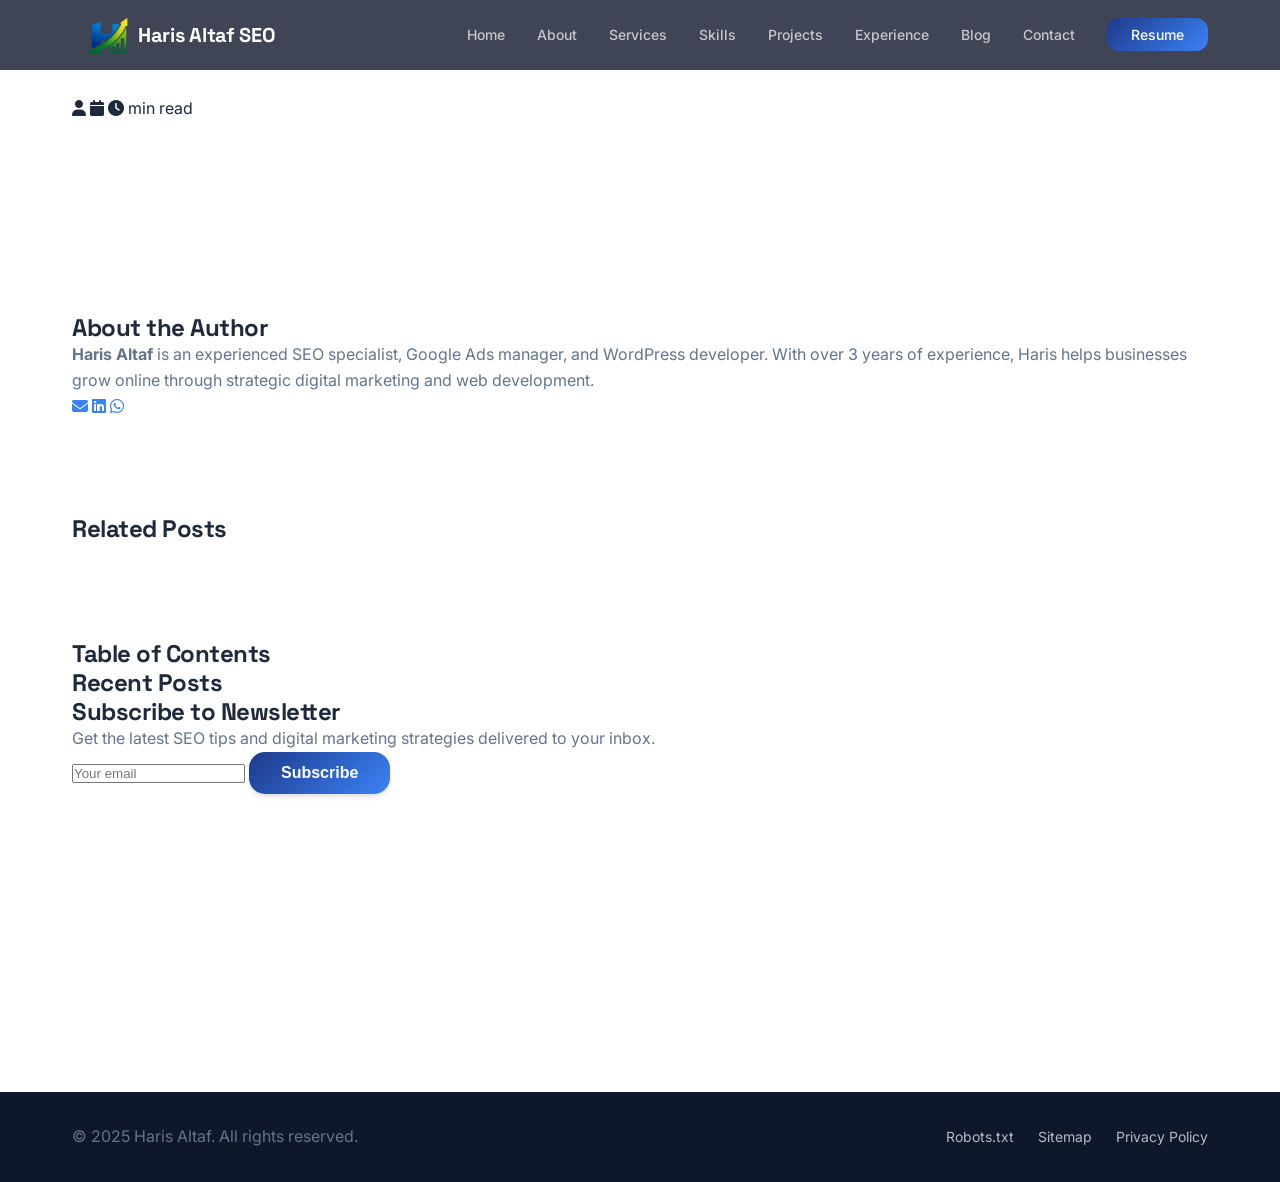
==== blog-post.html @ 04311f89 "Add individual blog post template page" ====
<!DOCTYPE html>
<html lang="en">
<head>
    <meta charset="UTF-8">
    <meta name="viewport" content="width=device-width, initial-scale=1.0">
    
    <!-- SEO Meta Tags (will be updated via JavaScript) -->
    <meta name="description" content="Read the latest blog post about SEO, WordPress, and digital marketing">
    <meta name="keywords" content="SEO, Digital Marketing, WordPress">
    <meta name="author" content="Haris Altaf">
    <meta name="theme-color" content="#0f172a">
    
    <!-- Open Graph -->
    <meta property="og:type" content="article">
    <meta property="og:title" content="Blog Post - Haris Altaf SEO">
    <meta property="og:description" content="Read the latest blog post">
    <meta property="og:url" id="ogUrl" content="">
    <meta property="og:image" id="ogImage" content="">
    
    <!-- Article specific -->
    <meta property="article:author" content="Haris Altaf">
    <meta property="article:published_time" id="publishedTime" content="">
    
    <title>Blog Post - Haris Altaf</title>
    
    <!-- Fonts -->
    <link rel="preconnect" href="https://fonts.googleapis.com">
    <link rel="preconnect" href="https://fonts.gstatic.com" crossorigin>
    <link href="https://fonts.googleapis.com/css2?family=Inter:wght@400;500;600;700;800&family=Space+Grotesk:wght@600;700&display=swap" rel="stylesheet">
    
    <!-- Font Awesome -->
    <link rel="stylesheet" href="https://cdnjs.cloudflare.com/ajax/libs/font-awesome/6.4.0/css/all.min.css">
    
    <!-- Main CSS -->
    <link rel="stylesheet" href="styles.css">
    
    <!-- Favicon -->
    <link rel="icon" type="image/png" href="logo (2).png">
</head>

<body>

<!-- Navigation -->
<nav class="navbar">
    <div class="nav-container">
        <div class="nav-logo">
            <a href="index.html" class="logo-link">
                <img src="logo (2).png" alt="Haris Altaf SEO Logo" class="site-logo">
                <span class="logo-text">Haris Altaf SEO</span>
            </a>
        </div>
        
        <ul class="nav-menu">
            <li class="nav-item"><a href="index.html#home" class="nav-link">Home</a></li>
            <li class="nav-item"><a href="index.html#about" class="nav-link">About</a></li>
            <li class="nav-item"><a href="index.html#services" class="nav-link">Services</a></li>
            <li class="nav-item"><a href="index.html#skills" class="nav-link">Skills</a></li>
            <li class="nav-item"><a href="index.html#projects" class="nav-link">Projects</a></li>
            <li class="nav-item"><a href="index.html#experience" class="nav-link">Experience</a></li>
            <li class="nav-item"><a href="blog.html" class="nav-link">Blog</a></li>
            <li class="nav-item"><a href="index.html#contact" class="nav-link">Contact</a></li>
            <li class="nav-item">
                <a href="Resume A4.jpg" class="nav-link nav-link-resume" download>Resume</a>
            </li>
        </ul>
        
        <div class="hamburger">
            <span></span>
            <span></span>
            <span></span>
        </div>
    </div>
</nav>

<!-- Blog Post Header -->
<section class="blog-post-header" id="postHeader">
    <div class="container">
        <div class="post-header-content">
            <div class="post-category" id="postCategory"></div>
            <h1 id="postTitle"></h1>
            <div class="post-meta">
                <span class="post-author">
                    <i class="fas fa-user"></i>
                    <span id="postAuthor"></span>
                </span>
                <span class="post-date">
                    <i class="fas fa-calendar"></i>
                    <span id="postDate"></span>
                </span>
                <span class="post-time">
                    <i class="fas fa-clock"></i>
                    <span id="postReadTime"></span> min read
                </span>
            </div>
        </div>
    </div>
</section>

<!-- Blog Post Content -->
<section class="blog-post-section">
    <div class="container">
        <div class="blog-post-wrapper">
            <!-- Main Content -->
            <article class="blog-post-content">
                <!-- Featured Image -->
                <div class="post-featured-image" id="postFeaturedImage"></div>
                
                <!-- Post Body -->
                <div class="post-body" id="postBody"></div>
                
                <!-- Post Tags -->
                <div class="post-tags" id="postTags"></div>
                
                <!-- Author Bio -->
                <div class="author-bio">
                    <h3>About the Author</h3>
                    <p><strong>Haris Altaf</strong> is an experienced SEO specialist, Google Ads manager, and WordPress developer. With over 3 years of experience, Haris helps businesses grow online through strategic digital marketing and web development.</p>
                    <div class="author-socials">
                        <a href="mailto:harisaltaf123450@gmail.com" class="social-link">
                            <i class="fas fa-envelope"></i>
                        </a>
                        <a href="https://www.linkedin.com/in/haris-altaf-6ab472381/" target="_blank" rel="noopener noreferrer" class="social-link">
                            <i class="fab fa-linkedin"></i>
                        </a>
                        <a href="https://wa.me/923715428582" target="_blank" rel="noopener noreferrer" class="social-link">
                            <i class="fab fa-whatsapp"></i>
                        </a>
                    </div>
                </div>
                
                <!-- Related Posts -->
                <section class="related-posts">
                    <h3>Related Posts</h3>
                    <div class="related-posts-grid" id="relatedPosts"></div>
                </section>
            </article>
            
            <!-- Sidebar -->
            <aside class="blog-post-sidebar">
                <!-- Table of Contents -->
                <div class="sidebar-widget toc-widget">
                    <h3>Table of Contents</h3>
                    <div class="toc-list" id="tableOfContents"></div>
                </div>
                
                <!-- Recent Posts -->
                <div class="sidebar-widget recent-widget">
                    <h3>Recent Posts</h3>
                    <ul class="recent-posts" id="recentPosts"></ul>
                </div>
                
                <!-- Newsletter Signup -->
                <div class="sidebar-widget newsletter-widget">
                    <h3>Subscribe to Newsletter</h3>
                    <form id="newsletterForm" class="newsletter-form">
                        <p>Get the latest SEO tips and digital marketing strategies delivered to your inbox.</p>
                        <input type="email" placeholder="Your email" required>
                        <button type="submit" class="btn btn-primary">Subscribe</button>
                    </form>
                </div>
            </aside>
        </div>
    </div>
</section>

<!-- Navigation to other posts -->
<section class="post-navigation">
    <div class="container">
        <div class="nav-posts" id="postNavigation"></div>
    </div>
</section>

<!-- Footer -->
<footer class="footer">
    <div class="container">
        <div class="footer-content">
            <p>&copy; 2025 Haris Altaf. All rights reserved.</p>
            <div class="footer-links">
                <a href="robots.txt">Robots.txt</a>
                <a href="sitemap.xml">Sitemap</a>
                <a href="#">Privacy Policy</a>
            </div>
        </div>
    </div>
</footer>

<!-- Blog Posts Data and Scripts -->
<script src="blog-posts.js"></script>
<script src="blog-post-script.js"></script>
<script src="script.js"></script>

</body>
</html>
---- styles.css ----
/* =====================================================
   ROOT CSS VARIABLES
   ===================================================== */

:root {
    --primary-dark: #0f172a;
    --primary-blue: #1e3a8a;
    --secondary-blue: #3b82f6;
    --accent-blue: #60a5fa;
    --light-bg: #f8fafc;
    --light-gray: #e2e8f0;
    --border-color: #cbd5e1;
    --text-dark: #1e293b;
    --text-light: #64748b;
    --white: #ffffff;
    
    --gradient-primary: linear-gradient(135deg, #1e3a8a 0%, #3b82f6 100%);
    --gradient-dark: linear-gradient(135deg, #0f172a 0%, #1e3a8a 100%);
    
    --font-primary: 'Inter', sans-serif;
    --font-heading: 'Space Grotesk', sans-serif;
    
    --shadow-sm: 0 1px 2px 0 rgba(0, 0, 0, 0.05);
    --shadow-md: 0 4px 6px -1px rgba(0, 0, 0, 0.1), 0 2px 4px -1px rgba(0, 0, 0, 0.06);
    --shadow-lg: 0 10px 15px -3px rgba(0, 0, 0, 0.1), 0 4px 6px -2px rgba(0, 0, 0, 0.05);
    --shadow-xl: 0 20px 25px -5px rgba(0, 0, 0, 0.1), 0 10px 10px -5px rgba(0, 0, 0, 0.04);
    
    --transition: all 0.3s cubic-bezier(0.4, 0, 0.2, 1);
}

/* =====================================================
   GLOBAL STYLES
   ===================================================== */


/* Logo main container */
.nav-logo {
    display: flex;
    align-items: center;
    height: 100%;
}

/* Logo + Text */
.logo-link {
    display: inline-flex;
    align-items: center;
    gap: 10px;
    text-decoration: none;
    height: 56px;
    padding: 0 14px;
}

/* Logo image */
.site-logo {
    width: 42px;
    height: 42px;
    object-fit: contain;
    display: block;
    flex-shrink: 0;
}

/* Logo text */
.logo-text {
    font-size: 18px;
    font-weight: 700;
    color: #ffffff;
    font-family: 'Inter', sans-serif;
    line-height: 1;
    white-space: nowrap;
    letter-spacing: -0.3px;
}

/* Mobile responsive */
@media (max-width: 480px) {
    .logo-link {
        gap: 7px;
        padding: 0 10px;
        height: 50px;
    }

    .site-logo {
        width: 34px;
        height: 34px;
    }

    .logo-text {
        font-size: 15px;
    }
}



* {
    margin: 0;
    padding: 0;
    box-sizing: border-box;
}

html {
    scroll-behavior: smooth;
}

body {
    font-family: var(--font-primary);
    color: var(--text-dark);
    background-color: var(--white);
    line-height: 1.6;
    overflow-x: hidden;
}

@media (prefers-reduced-motion: reduce) {
    * {
        animation-duration: 0.01ms !important;
        animation-iteration-count: 1 !important;
        transition-duration: 0.01ms !important;
        scroll-behavior: auto !important;
    }
}

/* =====================================================
   TYPOGRAPHY
   ===================================================== */

h1, h2, h3, h4, h5, h6 {
    font-family: var(--font-heading);
    font-weight: 700;
    line-height: 1.2;
    letter-spacing: -0.02em;
}

h1 { font-size: 3rem; }
h2 { font-size: 2.25rem; }
h3 { font-size: 1.5rem; }

p { font-size: 1rem; color: var(--text-light); }

a {
    color: var(--secondary-blue);
    text-decoration: none;
    transition: var(--transition);
}

a:hover {
    color: var(--accent-blue);
}

/* =====================================================
   CONTAINER & SECTIONS
   ===================================================== */

.container {
    max-width: 1200px;
    margin: 0 auto;
    padding: 0 2rem;
}

section {
    padding: 6rem 0;
}

.section-header {
    text-align: center;
    margin-bottom: 4rem;
}

.section-header h2 {
    margin-bottom: 0.5rem;
    color: var(--text-dark);
}

.section-header p {
    font-size: 1.125rem;
    color: var(--text-light);
}

/* =====================================================
   NAVBAR
   ===================================================== */

.navbar {
    position: fixed;
    top: 0;
    width: 100%;
    background-color: rgba(15, 23, 42, 0.8);
    backdrop-filter: blur(10px);
    z-index: 1000;
    transition: var(--transition);
}

.navbar.scrolled {
    box-shadow: var(--shadow-lg);
    background-color: rgba(15, 23, 42, 0.95);
}

.nav-container {
    max-width: 1200px;
    margin: 0 auto;
    padding: 0 2rem;
    display: flex;
    justify-content: space-between;
    align-items: center;
    height: 70px;
}

.nav-logo {
    flex-shrink: 0;
}

.logo-text {
    font-family: var(--font-heading);
    font-size: 1.25rem;
    font-weight: 700;
    color: var(--white);
    transition: var(--transition);
}

.logo-text:hover {
    color: var(--accent-blue);
}

.nav-menu {
    display: flex;
    list-style: none;
    gap: 2rem;
    align-items: center;
}

.nav-link {
    color: rgba(255, 255, 255, 0.7);
    font-size: 0.875rem;
    font-weight: 500;
    transition: var(--transition);
    position: relative;
}

.nav-link::after {
    content: '';
    position: absolute;
    bottom: -5px;
    left: 0;
    width: 0;
    height: 2px;
    background: var(--secondary-blue);
    transition: var(--transition);
}

.nav-link:hover {
    color: var(--white);
}

.nav-link:hover::after {
    width: 100%;
}

.nav-link-resume {
    background: var(--gradient-primary);
    color: var(--white);
    padding: 0.5rem 1.5rem;
    border-radius: 0.75rem;
}

.nav-link-resume::after {
    display: none;
}

.nav-link-resume:hover {
    transform: translateY(-2px);
    box-shadow: var(--shadow-lg);
}

/* Hamburger Menu */
.hamburger {
    display: none;
    flex-direction: column;
    cursor: pointer;
}

.hamburger span {
    width: 25px;
    height: 3px;
    background-color: var(--white);
    margin: 5px 0;
    transition: var(--transition);
    border-radius: 2px;
}

.hamburger.active span:nth-child(1) {
    transform: rotate(-45deg) translate(-8px, 8px);
}

.hamburger.active span:nth-child(2) {
    opacity: 0;
}

.hamburger.active span:nth-child(3) {
    transform: rotate(45deg) translate(-8px, -8px);
}

/* =====================================================
   HERO SECTION
   ===================================================== */

.hero {
    position: relative;
    padding-top: 120px;
    padding-bottom: 6rem;
    background: var(--gradient-dark);
    color: var(--white);
    overflow: hidden;
    min-height: 100vh;
    display: flex;
    align-items: center;
}

.background-shapes {
    position: absolute;
    top: 0;
    left: 0;
    width: 100%;
    height: 100%;
    overflow: hidden;
    z-index: 0;
}

.shape {
    position: absolute;
    border-radius: 50%;
    opacity: 0.1;
    filter: blur(40px);
}

.shape-1 {
    width: 400px;
    height: 400px;
    background: var(--accent-blue);
    top: -200px;
    right: -100px;
}

.shape-2 {
    width: 300px;
    height: 300px;
    background: var(--secondary-blue);
    bottom: -100px;
    left: 10%;
}

.grid-pattern {
    position: absolute;
    width: 100%;
    height: 100%;
    background-image: 
        linear-gradient(0deg, transparent 24%, rgba(96, 165, 250, 0.05) 25%, rgba(96, 165, 250, 0.05) 26%, transparent 27%, transparent 74%, rgba(96, 165, 250, 0.05) 75%, rgba(96, 165, 250, 0.05) 76%, transparent 77%, transparent),
        linear-gradient(90deg, transparent 24%, rgba(96, 165, 250, 0.05) 25%, rgba(96, 165, 250, 0.05) 26%, transparent 27%, transparent 74%, rgba(96, 165, 250, 0.05) 75%, rgba(96, 165, 250, 0.05) 76%, transparent 77%, transparent);
    background-size: 50px 50px;
}

.hero-container {
    display: grid;
    grid-template-columns: 1fr 1fr;
    gap: 3rem;
    align-items: center;
    position: relative;
    z-index: 1;
}

.hero-content {
    animation: fadeUpHero 0.8s ease-out;
}

@keyframes fadeUpHero {
    from {
        opacity: 0;
        transform: translateY(40px);
    }
    to {
        opacity: 1;
        transform: translateY(0);
    }
}

.hero-title {
    font-size: 3.5rem;
    margin-bottom: 0.5rem;
    background: linear-gradient(135deg, #ffffff 0%, #a0d8ff 100%);
    -webkit-background-clip: text;
    -webkit-text-fill-color: transparent;
    background-clip: text;
}

.hero-subtitle {
    font-size: 1.5rem;
    font-weight: 600;
    color: var(--accent-blue);
    margin-bottom: 1.5rem;
}

.hero-description {
    font-size: 1.125rem;
    color: rgba(255, 255, 255, 0.8);
    margin-bottom: 2rem;
    max-width: 500px;
    line-height: 1.8;
}



/* Apply sticky to the whole stats container, not individual items */
.hero-stats {
    position: sticky;
    top: 3px; /* distance from viewport top */
    background-color: inherit; /* maintain background */
    z-index: 5; /* ensures it stays on top */
    padding: 0.5rem 0; /* optional */
}

/* Keep stat items as flex columns without sticky */
.stat-item {
    display: flex;
    flex-direction: column;
    gap: 0.5rem;
    position: sticky;
    top: 3px; /* Adjust this value to how far from the top you want it to stick */
    background-color: inherit; /* keep the background consistent */
    z-index: 10; /* ensure it stays above other content */
    padding: 0.5rem 0; /* optional padding for spacing */
}

/* Existing styles */
.stat-number {
    font-family: var(--font-heading);
    font-size: 1.875rem;
    font-weight: 800;
    color: var(--accent-blue);
}

.stat-label {
    font-size: 0.875rem;
    color: rgba(255, 255, 255, 0.7);
    font-weight: 500;
}


.hero-buttons {
    display: flex;
    gap: 1rem;
    margin-bottom: 2rem;
    flex-wrap: wrap;
}

.hero-socials {
    display: flex;
    gap: 1rem;
    align-items: center;
}

.social-icon {
    width: 45px;
    height: 45px;
    display: flex;
    align-items: center;
    justify-content: center;
    background: rgba(96, 165, 250, 0.1);
    border: 1px solid rgba(96, 165, 250, 0.3);
    border-radius: 0.75rem;
    color: var(--accent-blue);
    font-size: 1.25rem;
    transition: var(--transition);
}

.social-icon:hover {
    background: var(--secondary-blue);
    border-color: var(--secondary-blue);
    color: var(--white);
    transform: translateY(-4px);
}

/* Hero Card */
.hero-card-container {
    display: flex;
    justify-content: center;
    animation: floatCard 3s ease-in-out infinite;
}

@keyframes floatCard {
    0%, 100% { transform: translateY(0px); }
    50% { transform: translateY(-20px); }
}

.hero-card {
    background: rgba(255, 255, 255, 0.05);
    backdrop-filter: blur(20px);
    border: 1px solid rgba(255, 255, 255, 0.1);
    border-radius: 1.5rem;
    padding: 2rem;
    max-width: 300px;
    text-align: center;
    box-shadow: 0 8px 32px 0 rgba(31, 38, 135, 0.37);
    transition: var(--transition);
}

.hero-card:hover {
    border-color: rgba(96, 165, 250, 0.3);
    background: rgba(255, 255, 255, 0.08);
}

.card-icon {
    font-size: 2.25rem;
    margin-bottom: 1rem;
    color: var(--accent-blue);
}

.hero-card h3 {
    font-size: 1.25rem;
    margin-bottom: 1rem;
    color: var(--white);
}

.card-skills {
    display: flex;
    flex-wrap: wrap;
    gap: 0.5rem;
    justify-content: center;
}

.skill-badge {
    background: rgba(96, 165, 250, 0.2);
    color: var(--accent-blue);
    padding: 4px 12px;
    border-radius: 20px;
    font-size: 0.75rem;
    font-weight: 600;
    border: 1px solid rgba(96, 165, 250, 0.3);
}

/* =====================================================
   BUTTONS
   ===================================================== */

.btn {
    padding: 12px 32px;
    border-radius: 1rem;
    font-weight: 600;
    font-size: 1rem;
    border: none;
    cursor: pointer;
    transition: var(--transition);
    display: inline-flex;
    align-items: center;
    gap: 0.5rem;
    white-space: nowrap;
}

.btn-primary {
    background: var(--gradient-primary);
    color: var(--white);
    box-shadow: var(--shadow-md);
    margin-bottom: 10px;
}

.btn-primary:hover {
    transform: translateY(-3px);
    box-shadow: var(--shadow-xl);
}

.btn-secondary {
    background: transparent;
    color: var(--white);
    border: 2px solid var(--accent-blue);
}

.btn-secondary:hover {
    background: var(--accent-blue);
    transform: translateY(-3px);
}

.btn-large {
    padding: 16px 40px;
    font-size: 1.125rem;
}

/* =====================================================
   ABOUT SECTION
   ===================================================== */

.about {
    background-color: var(--white);
}

.about-content {
    display: grid;
    grid-template-columns: 1fr 2fr;
    gap: 3rem;
    align-items: start;
}

.about-text p {
    font-size: 1.125rem;
    color: var(--text-dark);
    line-height: 1.8;
}

.about-grid {
    display: grid;
    grid-template-columns: repeat(2, 1fr);
    gap: 1.5rem;
}

.about-card {
    background: var(--light-bg);
    padding: 2rem;
    border-radius: 1rem;
    transition: var(--transition);
}

.about-card:hover {
    transform: translateY(-8px);
    box-shadow: var(--shadow-lg);
}

.about-icon {
    font-size: 2rem;
    color: var(--secondary-blue);
    margin-bottom: 1rem;
}

.about-card h3 {
    margin-bottom: 0.5rem;
    color: var(--text-dark);
}

.about-card p {
    color: var(--text-light);
    font-size: 0.875rem;
}

/* =====================================================
   SERVICES SECTION
   ===================================================== */

.services {
    background: linear-gradient(135deg, #f8fafc 0%, #e2e8f0 100%);
}

.services-grid {
    display: grid;
    grid-template-columns: repeat(4, 1fr);
    gap: 1.5rem;
}

.service-card {
    background: var(--white);
    padding: 2rem;
    border-radius: 1rem;
    text-align: center;
    transition: var(--transition);
    box-shadow: var(--shadow-sm);
}

.service-card:hover {
    transform: translateY(-12px);
    box-shadow: var(--shadow-xl);
}

.service-icon {
    font-size: 2.5rem;
    color: var(--secondary-blue);
    margin-bottom: 1rem;
}

.service-card h3 {
    margin-bottom: 0.5rem;
    color: var(--text-dark);
    font-size: 1.125rem;
}

.service-card p {
    font-size: 0.875rem;
    color: var(--text-light);
}

/* =====================================================
   SKILLS SECTION
   ===================================================== */

.skills {
    background: var(--white);
}

.skills-grid {
    display: grid;
    grid-template-columns: repeat(4, 1fr);
    gap: 2rem;
}

.skill-category {
    background: var(--light-bg);
    padding: 2rem;
    border-radius: 1rem;
    border-left: 4px solid var(--secondary-blue);
    transition: var(--transition);
}

.skill-category:hover {
    box-shadow: var(--shadow-md);
}

.skill-category h3 {
    margin-bottom: 1.5rem;
    color: var(--text-dark);
    font-size: 1.125rem;
}

.skill-list {
    display: flex;
    flex-wrap: wrap;
    gap: 0.75rem;
}

.skill-item {
    background: var(--white);
    color: var(--secondary-blue);
    padding: 8px 16px;
    border-radius: 0.75rem;
    font-size: 0.875rem;
    font-weight: 500;
    border: 1px solid var(--secondary-blue);
    transition: var(--transition);
}

.skill-item:hover {
    background: var(--secondary-blue);
    color: var(--white);
    transform: scale(1.05);
}

/* =====================================================
   PROJECTS SECTION
   ===================================================== */

.projects {
    background: linear-gradient(135deg, #f8fafc 0%, #e2e8f0 100%);
}

.projects-grid {
    display: grid;
    grid-template-columns: repeat(3, 1fr);
    gap: 2rem;
}

.project-card {
    background: var(--white);
    border-radius: 1rem;
    overflow: hidden;
    box-shadow: var(--shadow-md);
    transition: var(--transition);
}

.project-card:hover {
    transform: translateY(-12px);
    box-shadow: var(--shadow-xl);
}

.project-image {
    position: relative;
    height: 250px;
    overflow: hidden;
    background: var(--light-bg);
}

.project-image-placeholder {
    width: 100%;
    height: 100%;
    display: flex;
    align-items: center;
    justify-content: center;
    font-size: 3rem;
    color: var(--light-gray);
    background: linear-gradient(135deg, #f8fafc 0%, #e2e8f0 100%);
}

.project-overlay {
    position: absolute;
    top: 0;
    left: 0;
    right: 0;
    bottom: 0;
    background: rgba(30, 58, 138, 0.9);
    display: flex;
    align-items: center;
    justify-content: center;
    opacity: 0;
    transition: var(--transition);
}

.project-card:hover .project-overlay {
    opacity: 1;
}

.project-link {
    color: var(--white);
    font-weight: 600;
    padding: 12px 32px;
    border: 2px solid var(--white);
    border-radius: 0.75rem;
    transition: var(--transition);
}

.project-link:hover {
    background: var(--white);
    color: var(--primary-blue);
}

.project-content {
    padding: 2rem;
}

.project-content h3 {
    margin-bottom: 1rem;
    color: var(--text-dark);
}

.project-content p {
    font-size: 0.875rem;
    color: var(--text-light);
    margin-bottom: 0.75rem;
}

.results {
    list-style: none;
    margin-top: 1rem;
    font-size: 0.875rem;
}

.results li {
    color: var(--text-light);
    margin-bottom: 0.5rem;
}

/* =====================================================
   EXPERIENCE SECTION
   ===================================================== */

.experience {
    background: var(--white);
}

.timeline {
    position: relative;
    max-width: 800px;
    margin: 0 auto;
    padding: 2rem 0;
}

.timeline::before {
    content: '';
    position: absolute;
    left: 50%;
    transform: translateX(-50%);
    width: 3px;
    height: 100%;
    background: var(--light-gray);
}

.timeline-item {
    display: grid;
    grid-template-columns: 1fr 1fr;
    gap: 2rem;
    margin-bottom: 2rem;
    position: relative;
}

.timeline-item:nth-child(odd) .timeline-content {
    text-align: right;
    grid-column: 1;
}

.timeline-item:nth-child(even) .timeline-content {
    grid-column: 2;
}

.timeline-marker {
    position: absolute;
    left: 50%;
    transform: translateX(-50%);
    width: 16px;
    height: 16px;
    background: var(--secondary-blue);
    border: 4px solid var(--white);
    border-radius: 50%;
    box-shadow: var(--shadow-md);
    z-index: 1;
}

.timeline-date {
    color: var(--secondary-blue);
    font-weight: 600;
    font-size: 0.875rem;
}

.timeline-content h3 {
    margin-top: 0.5rem;
    margin-bottom: 0.5rem;
    color: var(--text-dark);
}

.timeline-content p {
    color: var(--text-light);
    font-size: 0.875rem;
}

/* =====================================================
   STATS SECTION
   ===================================================== */

.stats {
    background: var(--gradient-dark);
    color: var(--white);
}

.stats-grid {
    display: grid;
    grid-template-columns: repeat(4, 1fr);
    gap: 2rem;
}

.stat-card {
    text-align: center;
    padding: 2rem;
    background: rgba(255, 255, 255, 0.05);
    border: 1px solid rgba(255, 255, 255, 0.1);
    border-radius: 1rem;
    transition: var(--transition);
}

.stat-card:hover {
    border-color: var(--accent-blue);
    background: rgba(96, 165, 250, 0.05);
}

.stat-number-large {
    font-family: var(--font-heading);
    font-size: 3rem;
    font-weight: 800;
    color: var(--accent-blue);
    display: block;
    margin-bottom: 0.5rem;
}

.stat-card p {
    color: rgba(255, 255, 255, 0.8);
    font-size: 1.125rem;
}

/* =====================================================
   TESTIMONIALS SECTION
   ===================================================== */

.testimonials {
    background: var(--light-bg);
}

.testimonials-grid {
    display: grid;
    grid-template-columns: repeat(3, 1fr);
    gap: 2rem;
}

.testimonial-card {
    background: var(--white);
    padding: 2rem;
    border-radius: 1rem;
    box-shadow: var(--shadow-md);
    transition: var(--transition);
}

.testimonial-card:hover {
    transform: translateY(-8px);
    box-shadow: var(--shadow-lg);
}

.stars {
    display: flex;
    gap: 4px;
    margin-bottom: 1rem;
    color: #fbbf24;
}

.testimonial-text {
    font-size: 0.875rem;
    color: var(--text-light);
    margin-bottom: 1rem;
    font-style: italic;
    line-height: 1.8;
}

.testimonial-author h4 {
    margin-bottom: 4px;
    color: var(--text-dark);
    font-size: 1rem;
}

.testimonial-author p {
    font-size: 0.875rem;
    color: var(--secondary-blue);
}

/* =====================================================
   RESUME SECTION
   ===================================================== */

.resume {
    background: var(--gradient-dark);
    color: var(--white);
    text-align: center;
}

.resume-content {
    max-width: 600px;
    margin: 0 auto;
}

.resume-content h2 {
    margin-bottom: 1rem;
    color: var(--white);
}

.resume-content p {
    font-size: 1.125rem;
    color: rgba(255, 255, 255, 0.8);
    margin-bottom: 2rem;
}

/* =====================================================
   CONTACT SECTION
   ===================================================== */

.contact {
    background: var(--light-bg);
}

.contact-wrapper {
    display: grid;
    grid-template-columns: 1fr 1fr;
    gap: 3rem;
}

.contact-form-wrapper {
    background: var(--white);
    padding: 2rem;
    border-radius: 1rem;
    box-shadow: var(--shadow-md);
}

.contact-form {
    display: flex;
    flex-direction: column;
    gap: 1.5rem;
}

.form-group {
    display: flex;
    flex-direction: column;
    gap: 0.5rem;
}

.form-group label {
    font-weight: 600;
    color: var(--text-dark);
    font-size: 0.875rem;
}

.form-group input,
.form-group textarea {
    padding: 12px 16px;
    border: 1px solid var(--border-color);
    border-radius: 0.75rem;
    font-family: var(--font-primary);
    font-size: 1rem;
    transition: var(--transition);
    background: var(--white);
    color: var(--text-dark);
}

.form-group input:focus,
.form-group textarea:focus {
    outline: none;
    border-color: var(--secondary-blue);
    box-shadow: 0 0 0 3px rgba(59, 130, 246, 0.1);
}

.contact-info {
    display: grid;
    grid-template-columns: repeat(2, 1fr);
    gap: 1.5rem;
}

.info-card {
    background: var(--white);
    padding: 2rem;
    border-radius: 1rem;
    text-align: center;
    box-shadow: var(--shadow-md);
    transition: var(--transition);
}

.info-card:hover {
    transform: translateY(-8px);
    box-shadow: var(--shadow-lg);
}

.info-icon {
    font-size: 2rem;
    color: var(--secondary-blue);
    margin-bottom: 1rem;
}

.info-card h3 {
    margin-bottom: 0.5rem;
    color: var(--text-dark);
    font-size: 1.125rem;
}

.info-card a,
.info-card p {
    color: var(--text-light);
    font-size: 0.875rem;
}

.info-card a {
    color: var(--secondary-blue);
    font-weight: 500;
}

/* =====================================================
   FOOTER
   ===================================================== */

.footer {
    background: var(--primary-dark);
    color: var(--white);
    text-align: center;
    padding: 2rem 0;
}

.footer-content {
    display: flex;
    justify-content: space-between;
    align-items: center;
    flex-wrap: wrap;
    gap: 1.5rem;
}

.footer-links {
    display: flex;
    gap: 1.5rem;
}

.footer-links a {
    color: rgba(255, 255, 255, 0.7);
    font-size: 0.875rem;
    transition: var(--transition);
}

.footer-links a:hover {
    color: var(--accent-blue);
}

/* =====================================================
   SCROLL REVEAL ANIMATIONS
   ===================================================== */

.reveal {
    opacity: 0;
    transform: translateY(30px);
    transition: var(--transition);
}

.reveal.show {
    opacity: 1;
    transform: translateY(0);
}

/* =====================================================
   SCROLL TO TOP BUTTON
   ===================================================== */

.scroll-to-top {
    position: fixed;
    bottom: 30px;
    right: 30px;
    width: 45px;
    height: 45px;
    background: var(--gradient-primary);
    color: white;
    border: none;
    border-radius: 50%;
    cursor: pointer;
    display: none;
    align-items: center;
    justify-content: center;
    font-size: 20px;
    box-shadow: var(--shadow-lg);
    transition: var(--transition);
    z-index: 999;
}

.scroll-to-top.show {
    display: flex;
}

.scroll-to-top:hover {
    transform: translateY(-5px);
    box-shadow: var(--shadow-xl);
}

/* =====================================================
   RESPONSIVE DESIGN
   ===================================================== */

@media (max-width: 1024px) {
    .container { padding: 0 1.5rem; }
    .nav-menu { gap: 1.5rem; }
    .hero-container { grid-template-columns: 1fr; gap: 2rem; }
    .hero-title { font-size: 2.5rem; }
    .hero-stats { grid-template-columns: repeat(2, 1fr); }
    .about-content { grid-template-columns: 1fr; }
    .services-grid { grid-template-columns: repeat(2, 1fr); }
    .skills-grid { grid-template-columns: repeat(2, 1fr); }
    .projects-grid { grid-template-columns: repeat(2, 1fr); }
    .stats-grid { grid-template-columns: repeat(2, 1fr); }
    .testimonials-grid { grid-template-columns: repeat(2, 1fr); }
    .contact-wrapper { grid-template-columns: 1fr; }
    .contact-info { grid-template-columns: repeat(2, 1fr); }
    .timeline::before { left: 0; }
    .timeline-item { grid-template-columns: 1fr; gap: 1.5rem; }
    .timeline-item:nth-child(odd) .timeline-content,
    .timeline-item:nth-child(even) .timeline-content {
        text-align: left;
        grid-column: 1;
        padding-left: 2rem;
    }
    .timeline-marker { left: 0; transform: translateX(-50%); }
}

@media (max-width: 768px) {
    .nav-menu {
        display: none;
        position: fixed;
        left: -100%;
        top: 70px;
        flex-direction: column;
        background-color: var(--primary-dark);
        width: 100%;
        text-align: center;
        transition: 0.3s;
        padding: 2rem 0;
        gap: 0;
    }
    
    .nav-menu.active {
        left: 0;
    }
    
    .nav-item {
        padding: 1rem 0;
        border-bottom: 1px solid rgba(255, 255, 255, 0.1);
    }
    
    .hamburger {
        display: flex;
    }
    
    h1 { font-size: 2rem; }
    h2 { font-size: 1.75rem; }
    
    .hero-title { font-size: 2rem; }
    .hero-subtitle { font-size: 1.125rem; }
    .hero-stats { grid-template-columns: repeat(2, 1fr); gap: 1rem; }
    .hero-buttons { flex-direction: column; }
    .btn { width: 100%; justify-content: center; }
    
    .services-grid { grid-template-columns: 1fr; }
    .skills-grid { grid-template-columns: 1fr; }
    .projects-grid { grid-template-columns: 1fr; }
    .stats-grid { grid-template-columns: repeat(2, 1fr); }
    .testimonials-grid { grid-template-columns: 1fr; }
    .about-grid { grid-template-columns: 1fr; }
    
    section { padding: 3rem 0; }
    
    .shape-1 { width: 250px; height: 250px; top: -100px; right: -50px; }
    .shape-2 { width: 200px; height: 200px; bottom: -50px; left: 5%; }
    
    .footer-content { flex-direction: column; gap: 1rem; }
    .footer-links { flex-direction: column; gap: 0.5rem; }
}

@media (max-width: 480px) {
    h1 { font-size: 1.5rem; }
    h2 { font-size: 1.25rem; }
    
    .nav-container { height: 60px; }
    .logo-text { font-size: 1.125rem; }
    
    .hero {
        min-height: auto;
        padding-top: 80px;
        padding-bottom: 2rem;
    }
    
    .hero-title { font-size: 1.5rem; }
    .hero-subtitle { font-size: 1rem; }
    .hero-description { font-size: 0.875rem; }
    .hero-stats { grid-template-columns: repeat(2, 1fr); gap: 0.5rem; }
    .stat-number { font-size: 1.25rem; }
    .stat-label { font-size: 0.75rem; }
    .hero-buttons { flex-direction: column; }
    .hero-socials { justify-content: center; }
    
    .service-card { padding: 1.5rem; }
    .skill-category { padding: 1.5rem; }
    .contact-form-wrapper { padding: 1.5rem; }
    .info-card { padding: 1.5rem; }
    .contact-info { grid-template-columns: 1fr; }
    
    .stat-number-large { font-size: 2rem; }
    
    .scroll-to-top {
        bottom: 20px;
        right: 20px;
        width: 40px;
        height: 40px;
        font-size: 18px;
    }
}

```css id="vw3cgh"
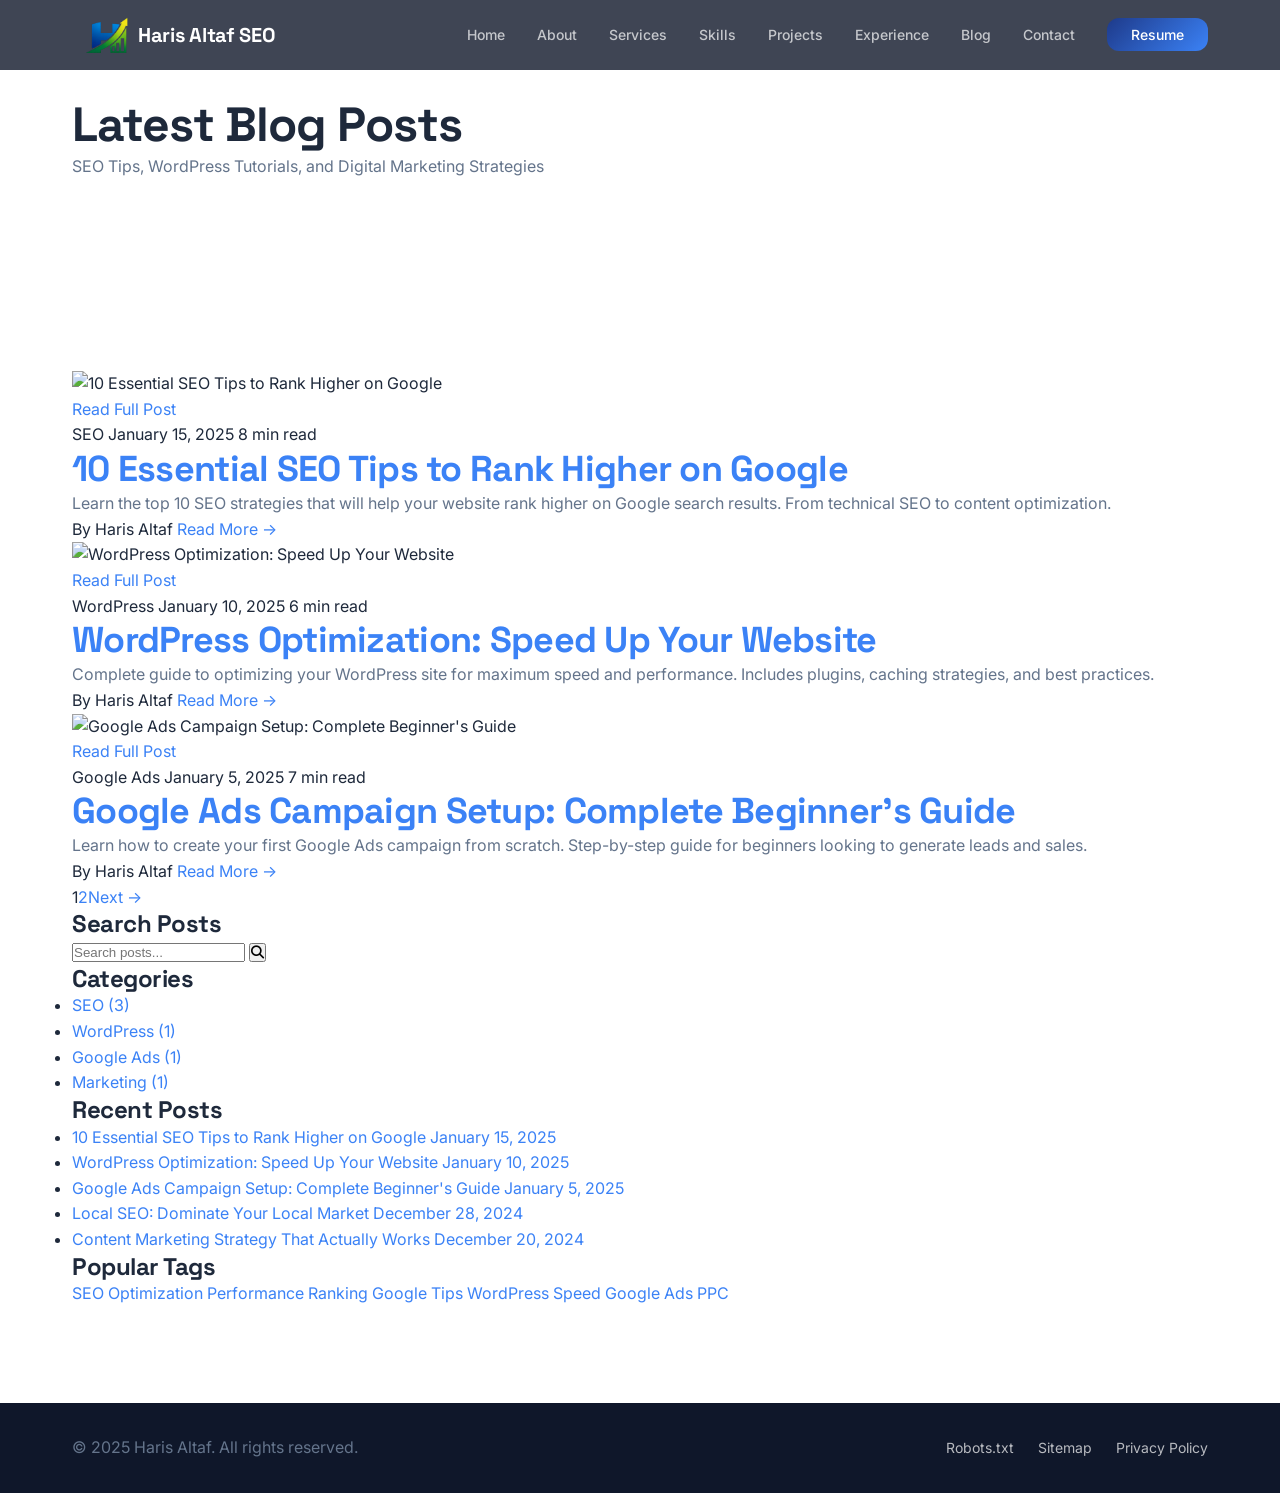
==== commit 6033735f: "Update blog-post.html with blog styles and all functionality" ====
--- a/blog-post.html
+++ b/blog-post.html
@@ -33,6 +33,7 @@
     
     <!-- Main CSS -->
     <link rel="stylesheet" href="styles.css">
+    <link rel="stylesheet" href="blog-styles.css">
     
     <!-- Favicon -->
     <link rel="icon" type="image/png" href="logo (2).png">
@@ -190,4 +191,4 @@
 <script src="script.js"></script>
 
 </body>
-</html>
+</html>
--- a/blog-styles.css
+++ b/blog-styles.css
@@ -0,0 +1,862 @@
+/* =====================================================
+   BLOG SECTION STYLES
+   ===================================================== */
+
+.blog-header {
+    background: var(--gradient-dark);
+    color: var(--white);
+    padding: 120px 0 60px;
+    text-align: center;
+    margin-top: 70px;
+}
+
+.blog-header-content h1 {
+    font-size: 2.5rem;
+    margin-bottom: 0.5rem;
+}
+
+.blog-header-content p {
+    font-size: 1.125rem;
+    color: rgba(255, 255, 255, 0.8);
+}
+
+.blog-section {
+    padding: 4rem 0;
+    background: var(--white);
+}
+
+.blog-wrapper {
+    display: grid;
+    grid-template-columns: 1fr 350px;
+    gap: 3rem;
+}
+
+.blog-main {
+    display: flex;
+    flex-direction: column;
+}
+
+/* Blog Grid */
+.blog-grid {
+    display: grid;
+    gap: 2rem;
+    margin-bottom: 3rem;
+}
+
+/* Blog Card */
+.blog-card {
+    background: var(--white);
+    border-radius: 1rem;
+    overflow: hidden;
+    box-shadow: var(--shadow-md);
+    transition: var(--transition);
+    display: grid;
+    grid-template-columns: 300px 1fr;
+    border: 1px solid var(--light-gray);
+}
+
+.blog-card:hover {
+    box-shadow: var(--shadow-xl);
+    transform: translateY(-4px);
+}
+
+.blog-card-image {
+    position: relative;
+    height: 250px;
+    overflow: hidden;
+    background: var(--light-bg);
+}
+
+.blog-card-image img {
+    width: 100%;
+    height: 100%;
+    object-fit: cover;
+    transition: var(--transition);
+}
+
+.blog-card:hover .blog-card-image img {
+    transform: scale(1.05);
+}
+
+.blog-card-overlay {
+    position: absolute;
+    top: 0;
+    left: 0;
+    right: 0;
+    bottom: 0;
+    background: rgba(30, 58, 138, 0.9);
+    display: flex;
+    align-items: center;
+    justify-content: center;
+    opacity: 0;
+    transition: var(--transition);
+}
+
+.blog-card:hover .blog-card-overlay {
+    opacity: 1;
+}
+
+.read-more-btn {
+    background: var(--white);
+    color: var(--primary-blue);
+    padding: 10px 24px;
+    border-radius: 0.5rem;
+    font-weight: 600;
+    transition: var(--transition);
+}
+
+.read-more-btn:hover {
+    background: var(--accent-blue);
+    color: var(--white);
+}
+
+.blog-card-content {
+    padding: 2rem;
+    display: flex;
+    flex-direction: column;
+    justify-content: space-between;
+}
+
+.blog-meta {
+    display: flex;
+    gap: 1rem;
+    margin-bottom: 1rem;
+    font-size: 0.875rem;
+    align-items: center;
+    flex-wrap: wrap;
+}
+
+.blog-category {
+    background: var(--gradient-primary);
+    color: var(--white);
+    padding: 4px 12px;
+    border-radius: 20px;
+    font-weight: 600;
+    font-size: 0.75rem;
+}
+
+.blog-date, .blog-read-time {
+    color: var(--text-light);
+}
+
+.blog-title {
+    font-size: 1.5rem;
+    margin-bottom: 1rem;
+    line-height: 1.3;
+}
+
+.blog-title a {
+    color: var(--text-dark);
+    transition: var(--transition);
+}
+
+.blog-title a:hover {
+    color: var(--secondary-blue);
+}
+
+.blog-excerpt {
+    color: var(--text-light);
+    margin-bottom: 1.5rem;
+    line-height: 1.6;
+}
+
+.blog-footer {
+    display: flex;
+    justify-content: space-between;
+    align-items: center;
+    padding-top: 1rem;
+    border-top: 1px solid var(--light-gray);
+}
+
+.blog-author {
+    color: var(--text-light);
+    font-size: 0.875rem;
+    font-weight: 500;
+}
+
+.blog-read-link {
+    color: var(--secondary-blue);
+    font-weight: 600;
+    transition: var(--transition);
+}
+
+.blog-read-link:hover {
+    color: var(--accent-blue);
+    transform: translateX(4px);
+}
+
+/* Pagination */
+.blog-pagination {
+    display: flex;
+    justify-content: center;
+    gap: 1rem;
+    margin-top: 3rem;
+}
+
+.pagination {
+    display: flex;
+    gap: 0.5rem;
+    justify-content: center;
+    flex-wrap: wrap;
+}
+
+.pagination-btn {
+    padding: 10px 16px;
+    border-radius: 0.5rem;
+    border: 1px solid var(--light-gray);
+    background: var(--white);
+    color: var(--text-dark);
+    font-weight: 600;
+    transition: var(--transition);
+    cursor: pointer;
+    text-decoration: none;
+    display: inline-block;
+}
+
+.pagination-btn:hover {
+    background: var(--secondary-blue);
+    color: var(--white);
+    border-color: var(--secondary-blue);
+}
+
+.pagination-btn.active {
+    background: var(--gradient-primary);
+    color: var(--white);
+    border-color: transparent;
+}
+
+/* Sidebar */
+.blog-sidebar {
+    display: flex;
+    flex-direction: column;
+    gap: 2rem;
+}
+
+.sidebar-widget {
+    background: var(--light-bg);
+    padding: 1.5rem;
+    border-radius: 1rem;
+    border: 1px solid var(--light-gray);
+}
+
+.sidebar-widget h3 {
+    font-size: 1.125rem;
+    margin-bottom: 1rem;
+    color: var(--text-dark);
+}
+
+/* Search Widget */
+.search-form {
+    display: flex;
+    gap: 0.5rem;
+}
+
+.search-input {
+    flex: 1;
+    padding: 10px 12px;
+    border: 1px solid var(--border-color);
+    border-radius: 0.5rem;
+    font-family: var(--font-primary);
+    font-size: 0.875rem;
+    transition: var(--transition);
+}
+
+.search-input:focus {
+    outline: none;
+    border-color: var(--secondary-blue);
+    box-shadow: 0 0 0 3px rgba(59, 130, 246, 0.1);
+}
+
+.search-btn {
+    padding: 10px 16px;
+    background: var(--secondary-blue);
+    color: var(--white);
+    border: none;
+    border-radius: 0.5rem;
+    cursor: pointer;
+    transition: var(--transition);
+}
+
+.search-btn:hover {
+    background: var(--accent-blue);
+}
+
+/* Categories List */
+.categories-list {
+    list-style: none;
+}
+
+.categories-list li {
+    margin-bottom: 0.75rem;
+}
+
+.category-link {
+    color: var(--secondary-blue);
+    font-weight: 500;
+    transition: var(--transition);
+    display: flex;
+    justify-content: space-between;
+    align-items: center;
+}
+
+.category-link:hover {
+    color: var(--accent-blue);
+    padding-left: 4px;
+}
+
+.category-link .count {
+    background: var(--white);
+    padding: 2px 8px;
+    border-radius: 12px;
+    font-size: 0.75rem;
+    color: var(--text-light);
+}
+
+/* Recent Posts */
+.recent-posts {
+    list-style: none;
+}
+
+.recent-posts li {
+    margin-bottom: 1rem;
+    border-bottom: 1px solid var(--light-gray);
+    padding-bottom: 1rem;
+}
+
+.recent-posts li:last-child {
+    border-bottom: none;
+    margin-bottom: 0;
+    padding-bottom: 0;
+}
+
+.recent-post-link {
+    display: flex;
+    flex-direction: column;
+    gap: 0.25rem;
+    text-decoration: none;
+}
+
+.recent-post-title {
+    color: var(--text-dark);
+    font-weight: 600;
+    font-size: 0.875rem;
+    line-height: 1.3;
+    transition: var(--transition);
+}
+
+.recent-post-link:hover .recent-post-title {
+    color: var(--secondary-blue);
+}
+
+.recent-post-date {
+    color: var(--text-light);
+    font-size: 0.75rem;
+}
+
+/* Tags */
+.tags-list {
+    display: flex;
+    flex-wrap: wrap;
+    gap: 0.75rem;
+}
+
+.tag-badge {
+    display: inline-block;
+    background: var(--white);
+    color: var(--secondary-blue);
+    padding: 6px 12px;
+    border-radius: 20px;
+    font-size: 0.75rem;
+    font-weight: 600;
+    border: 1px solid var(--secondary-blue);
+    transition: var(--transition);
+}
+
+.tag-badge:hover {
+    background: var(--secondary-blue);
+    color: var(--white);
+}
+
+/* No Posts */
+.no-posts {
+    text-align: center;
+    padding: 4rem 2rem;
+    color: var(--text-light);
+}
+
+/* Loading Spinner */
+.loading-spinner {
+    text-align: center;
+    padding: 4rem 2rem;
+}
+
+.loading-spinner i {
+    font-size: 2rem;
+    color: var(--secondary-blue);
+    margin-bottom: 1rem;
+}
+
+/* =====================================================
+   BLOG POST PAGE STYLES
+   ===================================================== */
+
+.blog-post-header {
+    background: var(--gradient-dark);
+    color: var(--white);
+    padding: 120px 0 60px;
+    text-align: center;
+    margin-top: 70px;
+}
+
+.post-header-content h1 {
+    font-size: 2.5rem;
+    margin-bottom: 1.5rem;
+}
+
+.post-category {
+    display: inline-block;
+    background: var(--accent-blue);
+    color: var(--white);
+    padding: 6px 16px;
+    border-radius: 20px;
+    font-weight: 600;
+    font-size: 0.875rem;
+    margin-bottom: 1rem;
+}
+
+.post-meta {
+    display: flex;
+    gap: 2rem;
+    justify-content: center;
+    flex-wrap: wrap;
+    font-size: 0.875rem;
+    color: rgba(255, 255, 255, 0.9);
+}
+
+.post-meta span {
+    display: flex;
+    align-items: center;
+    gap: 0.5rem;
+}
+
+/* Blog Post Section */
+.blog-post-section {
+    padding: 4rem 0;
+    background: var(--white);
+}
+
+.blog-post-wrapper {
+    display: grid;
+    grid-template-columns: 1fr 350px;
+    gap: 3rem;
+}
+
+.blog-post-content {
+    line-height: 1.8;
+}
+
+.post-featured-image {
+    width: 100%;
+    height: 400px;
+    border-radius: 1rem;
+    overflow: hidden;
+    margin-bottom: 3rem;
+}
+
+.post-featured-image img {
+    width: 100%;
+    height: 100%;
+    object-fit: cover;
+}
+
+.post-body {
+    color: var(--text-dark);
+}
+
+.post-body h2 {
+    font-size: 1.875rem;
+    margin: 2rem 0 1rem;
+    color: var(--text-dark);
+}
+
+.post-body h3 {
+    font-size: 1.25rem;
+    margin: 1.5rem 0 0.75rem;
+    color: var(--text-dark);
+}
+
+.post-body p {
+    margin-bottom: 1.5rem;
+    color: var(--text-dark);
+}
+
+.post-body ul, .post-body ol {
+    margin-left: 2rem;
+    margin-bottom: 1.5rem;
+}
+
+.post-body li {
+    margin-bottom: 0.75rem;
+    color: var(--text-dark);
+}
+
+/* Post Tags */
+.post-tags {
+    display: flex;
+    flex-wrap: wrap;
+    gap: 1rem;
+    padding-top: 2rem;
+    border-top: 1px solid var(--light-gray);
+    margin-top: 2rem;
+}
+
+.post-tag {
+    background: var(--light-bg);
+    color: var(--secondary-blue);
+    padding: 8px 16px;
+    border-radius: 20px;
+    font-weight: 600;
+    transition: var(--transition);
+}
+
+.post-tag:hover {
+    background: var(--secondary-blue);
+    color: var(--white);
+}
+
+/* Author Bio */
+.author-bio {
+    background: var(--light-bg);
+    padding: 2rem;
+    border-radius: 1rem;
+    border: 1px solid var(--light-gray);
+    margin-top: 3rem;
+}
+
+.author-bio h3 {
+    margin-bottom: 1rem;
+    color: var(--text-dark);
+}
+
+.author-bio p {
+    color: var(--text-light);
+    margin-bottom: 1rem;
+}
+
+.author-socials {
+    display: flex;
+    gap: 1rem;
+}
+
+.social-link {
+    width: 40px;
+    height: 40px;
+    display: flex;
+    align-items: center;
+    justify-content: center;
+    background: var(--white);
+    border: 2px solid var(--secondary-blue);
+    border-radius: 50%;
+    color: var(--secondary-blue);
+    transition: var(--transition);
+}
+
+.social-link:hover {
+    background: var(--secondary-blue);
+    color: var(--white);
+}
+
+/* Related Posts */
+.related-posts {
+    margin-top: 4rem;
+    padding-top: 2rem;
+    border-top: 1px solid var(--light-gray);
+}
+
+.related-posts h3 {
+    margin-bottom: 2rem;
+    color: var(--text-dark);
+}
+
+.related-posts-grid {
+    display: grid;
+    gap: 1.5rem;
+}
+
+.related-post-card {
+    display: grid;
+    grid-template-columns: 150px 1fr;
+    gap: 1rem;
+    border-radius: 0.75rem;
+    overflow: hidden;
+    border: 1px solid var(--light-gray);
+    transition: var(--transition);
+}
+
+.related-post-card:hover {
+    box-shadow: var(--shadow-md);
+    transform: translateX(4px);
+}
+
+.related-post-image {
+    width: 150px;
+    height: 120px;
+    overflow: hidden;
+}
+
+.related-post-image img {
+    width: 100%;
+    height: 100%;
+    object-fit: cover;
+}
+
+.related-post-content {
+    padding: 1rem;
+    display: flex;
+    flex-direction: column;
+    justify-content: space-between;
+}
+
+.related-post-category {
+    display: inline-block;
+    background: var(--light-bg);
+    color: var(--secondary-blue);
+    padding: 4px 10px;
+    border-radius: 12px;
+    font-size: 0.75rem;
+    font-weight: 600;
+    width: fit-content;
+    margin-bottom: 0.5rem;
+}
+
+.related-post-content h4 {
+    font-size: 0.95rem;
+    line-height: 1.3;
+    margin-bottom: 0.5rem;
+}
+
+.related-post-content h4 a {
+    color: var(--text-dark);
+    transition: var(--transition);
+}
+
+.related-post-content h4 a:hover {
+    color: var(--secondary-blue);
+}
+
+.related-post-date {
+    color: var(--text-light);
+    font-size: 0.75rem;
+}
+
+/* Post Sidebar */
+.blog-post-sidebar {
+    display: flex;
+    flex-direction: column;
+    gap: 2rem;
+}
+
+/* Table of Contents */
+.toc-list {
+    color: var(--text-dark);
+}
+
+.toc-list ul {
+    list-style: none;
+    padding-left: 0;
+}
+
+.toc-list li {
+    margin-bottom: 0.75rem;
+}
+
+.toc-list a {
+    color: var(--secondary-blue);
+    font-size: 0.875rem;
+    transition: var(--transition);
+}
+
+.toc-list a:hover {
+    color: var(--accent-blue);
+    padding-left: 4px;
+}
+
+/* Newsletter Widget */
+.newsletter-widget {
+    background: var(--gradient-dark);
+    color: var(--white);
+}
+
+.newsletter-widget h3 {
+    color: var(--white);
+}
+
+.newsletter-widget p {
+    color: rgba(255, 255, 255, 0.9);
+    margin-bottom: 1.5rem;
+    font-size: 0.875rem;
+}
+
+.newsletter-form {
+    display: flex;
+    flex-direction: column;
+    gap: 1rem;
+}
+
+.newsletter-form input {
+    padding: 10px 12px;
+    border: 1px solid rgba(255, 255, 255, 0.2);
+    background: rgba(255, 255, 255, 0.1);
+    border-radius: 0.5rem;
+    color: var(--white);
+    font-family: var(--font-primary);
+}
+
+.newsletter-form input::placeholder {
+    color: rgba(255, 255, 255, 0.6);
+}
+
+/* Post Navigation */
+.post-navigation {
+    background: linear-gradient(135deg, #f8fafc 0%, #e2e8f0 100%);
+    padding: 4rem 0;
+}
+
+.nav-posts-inner {
+    display: grid;
+    grid-template-columns: 1fr 1fr;
+    gap: 2rem;
+}
+
+.nav-post-item {
+    background: var(--white);
+    padding: 2rem;
+    border-radius: 1rem;
+    box-shadow: var(--shadow-md);
+    transition: var(--transition);
+}
+
+.nav-post-item:hover {
+    box-shadow: var(--shadow-lg);
+}
+
+.prev-post {
+    text-align: left;
+}
+
+.next-post {
+    text-align: right;
+}
+
+.nav-post-link {
+    display: flex;
+    flex-direction: column;
+    gap: 0.5rem;
+    text-decoration: none;
+}
+
+.nav-label {
+    color: var(--text-light);
+    font-size: 0.875rem;
+    font-weight: 600;
+}
+
+.nav-title {
+    color: var(--text-dark);
+    font-size: 1.125rem;
+    font-weight: 700;
+    line-height: 1.3;
+    transition: var(--transition);
+}
+
+.nav-post-item:hover .nav-title {
+    color: var(--secondary-blue);
+}
+
+/* =====================================================
+   RESPONSIVE DESIGN
+   ===================================================== */
+
+@media (max-width: 768px) {
+    .blog-wrapper {
+        grid-template-columns: 1fr;
+    }
+
+    .blog-card {
+        grid-template-columns: 1fr;
+    }
+
+    .blog-card-image {
+        height: 200px;
+    }
+
+    .blog-post-wrapper {
+        grid-template-columns: 1fr;
+    }
+
+    .blog-post-header {
+        padding: 100px 0 40px;
+    }
+
+    .blog-post-header h1 {
+        font-size: 1.875rem;
+    }
+
+    .post-featured-image {
+        height: 300px;
+    }
+
+    .post-meta {
+        gap: 1rem;
+    }
+
+    .nav-posts-inner {
+        grid-template-columns: 1fr;
+    }
+
+    .nav-posts-inner .next-post {
+        text-align: left;
+    }
+
+    .sidebar-widget {
+        padding: 1rem;
+    }
+}
+
+@media (max-width: 480px) {
+    .blog-card {
+        grid-template-columns: 1fr;
+    }
+
+    .blog-grid {
+        gap: 1.5rem;
+    }
+
+    .blog-card-content {
+        padding: 1.5rem;
+    }
+
+    .blog-title {
+        font-size: 1.125rem;
+    }
+
+    .blog-post-header {
+        padding: 90px 0 30px;
+    }
+
+    .blog-post-header h1 {
+        font-size: 1.5rem;
+    }
+
+    .post-featured-image {
+        height: 200px;
+    }
+
+    .post-body h2 {
+        font-size: 1.375rem;
+    }
+
+    .post-body h3 {
+        font-size: 1.125rem;
+    }
+}
